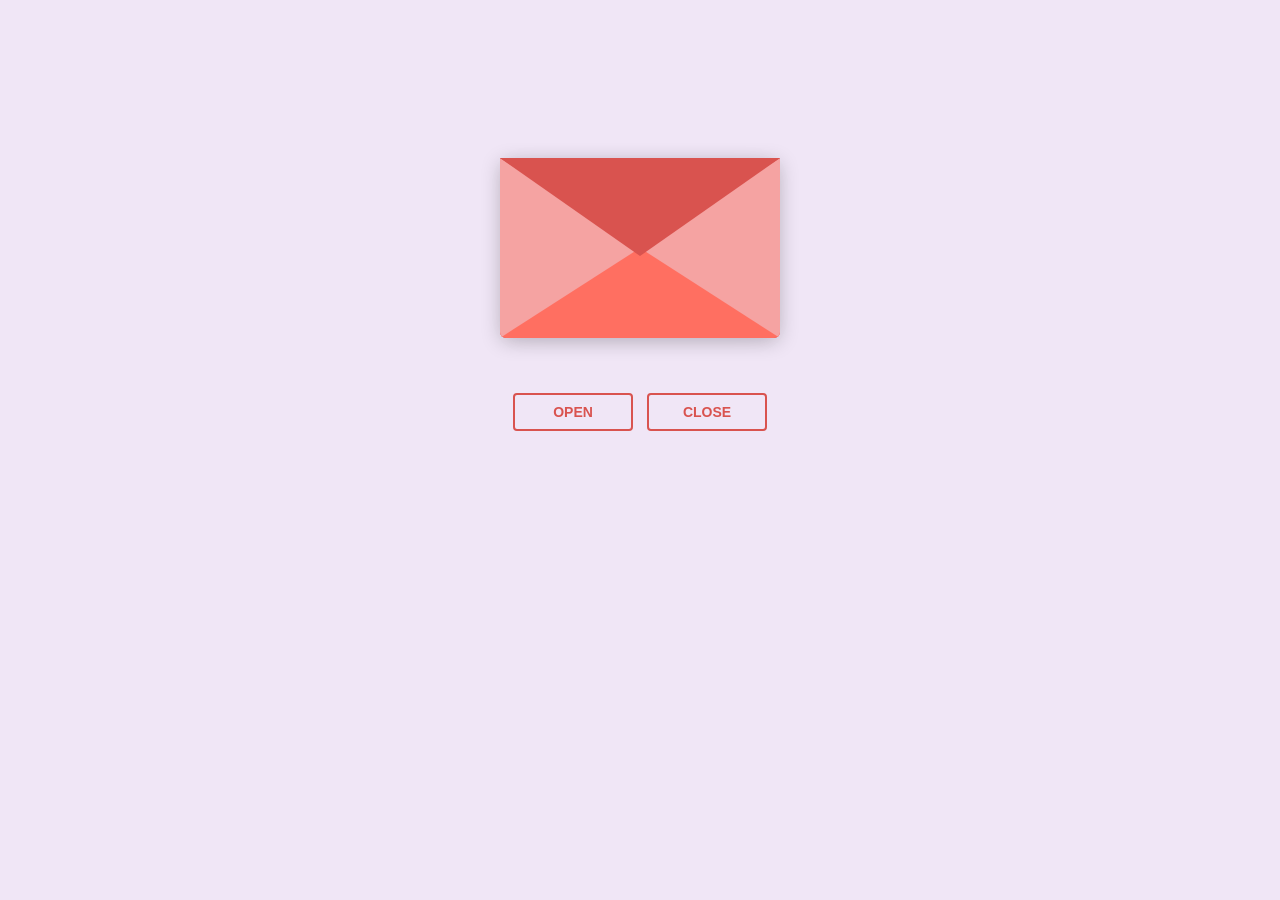
==== index.html @ 56a83a60 "Update and rename love letter 2.html to index.html" ====
<!DOCTYPE html>
<html lang="en">
  <head>
    <meta charset="UTF-8" />
    <title>Love letter for crush</title>
    <link rel="preconnect" href="https://fonts.googleapis.com" />
    <link rel="preconnect" href="https://fonts.gstatic.com" crossorigin />
    <link
      href="https://fonts.googleapis.com/css2?family=Dancing+Script:wght@400;700&display=swap"
      rel="stylesheet" />
    <link rel="stylesheet" href="love letter 2.css" />
  </head>
  <body>
    <!-- tiktok meowish -->
    <div class="envelope-wrapper">
      <div id="envelope" class="close">
        <div class="front flap"></div>
        <div class="front pocket"></div>
        <div class="letter">
          <div class="words line1">To:Iya Alamala</div>
          <div class="words line2">Oremiii,you are so beautiful</div>
          <div class="words line3">That every time i see you</div>
          <div class="words line4">my world stops.🥺🫂</div>
        </div>
        <div class="hearts">
          <div class="heart a1"></div>
          <div class="heart a2"></div>
          <div class="heart a3"></div>
        </div>
      </div>
    </div>
    <div class="reset">
      <button id="open">Open</button>
      <button id="reset">Close</button>
    </div>

    <script src="https://cdnjs.cloudflare.com/ajax/libs/jquery/3.5.1/jquery.min.js"></script>
    <script src="love letter 2.js"></script>
  </body>
</html>
---- love letter 2.css ----
#envelope {
  position: relative;
  width: 280px;
  height: 180px;
  border-bottom-left-radius: 6px;
  border-bottom-right-radius: 6px;
  margin-left: auto;
  margin-right: auto;
  top: 150px;
  background-color: #d9534f; /* Warm romantic red */
  box-shadow: 0 4px 20px rgba(0, 0, 0, 0.2);
}

.front {
  position: absolute;
  width: 0;
  height: 0;
  z-index: 3;
}

.flap {
  border-left: 140px solid transparent;
  border-right: 140px solid transparent;
  border-bottom: 82px solid transparent;
  /* a little smaller */
  border-top: 98px solid #d9534f; /* Same romantic red */
  /* a little larger */
  transform-origin: top;
  pointer-events: none;
}

.pocket {
  border-left: 140px solid #f5a3a2; /* Soft pinkish red for the pocket */
  border-right: 140px solid #f5a3a2;
  border-bottom: 90px solid #ff6f61; /* Lighter romantic red */
  border-top: 90px solid transparent;
  border-bottom-left-radius: 6px;
  border-bottom-right-radius: 6px;
}

.letter {
  position: relative;
  background-color: #fff;
  width: 90%;
  margin-left: auto;
  margin-right: auto;
  height: 90%;
  top: 5%;
  border-radius: 6px;
  box-shadow: 0 2px 26px rgba(0, 0, 0, 0.12);
  font-family: "Dancing Script", cursive;
}

.letter:after {
  content: "";
  position: absolute;
  top: 0;
  bottom: 0;
  left: 0;
  right: 0;
}

.words {
  position: absolute;
  left: 10%;
  width: 80%;
  height: 14%;
  background-color: #ffe6e6; /* Light romantic tone */
}

.words.line1 {
  top: 10%;
  width: 20%;
  height: 7%;
  font-size: 0.7rem;
}

.words.line2 {
  top: 30%;
  text-align: center;
  font-size: 1.1rem;
}

.words.line3 {
  top: 50%;
  font-size: 1.1rem;
  text-align: center;
}

.words.line4 {
  top: 70%;
  font-size: 1.1rem;
  text-align: center;
}

.open .flap {
  transform: rotateX(180deg);
  transition: transform 0.4s ease;
  z-index: 1;
}

.close .flap {
  transform: rotateX(0deg);
  transition: transform 0.4s 0.6s ease;
  z-index: 5;
}

.close .letter {
  transform: translateY(0px);
  transition: transform 0.4s ease;
  z-index: 1;
}

.open .letter {
  transform: translateY(-100px);
  transition: transform 0.4s 0.6s ease;
  z-index: 2;
}

.hearts {
  position: absolute;
  top: 90px;
  left: 0;
  right: 0;
  z-index: 2;
}

.heart {
  position: absolute;
  bottom: 0;
  right: 10%;
  pointer-events: none;
}

.heart:before,
.heart:after {
  position: absolute;
  content: "";
  left: 50px;
  top: 0;
  width: 50px;
  height: 80px;
  background: #e60073; /* Deep romantic pink */
  border-radius: 50px 50px 0 0;
  transform: rotate(-45deg);
  transform-origin: 0 100%;
  pointer-events: none;
}

.heart:after {
  left: 0;
  transform: rotate(45deg);
  transform-origin: 100% 100%;
}

.close .heart {
  opacity: 0;
  -webkit-animation: none;
  animation: none;
}

.a1 {
  left: 20%;
  transform: scale(0.6);
  opacity: 1;
  -webkit-animation: slideUp 4s linear 1, sideSway 2s ease-in-out 4 alternate;
  -moz-animation: slideUp 4s linear 1, sideSway 2s ease-in-out 4 alternate;
  -webkit-animation-fill-mode: forwards;
  animation-fill-mode: forwards;
  -webkit-animation-delay: 0.7s;
  animation-delay: 0.7s;
}

.a2 {
  left: 55%;
  transform: scale(1);
  opacity: 1;
  -webkit-animation: slideUp 5s linear 1, sideSway 4s ease-in-out 2 alternate;
  -moz-animation: slideUp 5s linear 1, sideSway 4s ease-in-out 2 alternate;
  -webkit-animation-fill-mode: forwards;
  animation-fill-mode: forwards;
  -webkit-animation-delay: 0.7s;
  animation-delay: 0.7s;
}

.a3 {
  left: 10%;
  transform: scale(0.8);
  opacity: 1;
  -webkit-animation: slideUp 7s linear 1, sideSway 2s ease-in-out 6 alternate;
  -moz-animation: slideUp 7s linear 1, sideSway 2s ease-in-out 6 alternate;
  -webkit-animation-fill-mode: forwards;
  animation-fill-mode: forwards;
  -webkit-animation-delay: 0.7s;
  animation-delay: 0.7s;
}

@-webkit-keyframes slideUp {
  0% {
    top: 0;
  }
  100% {
    top: -600px;
  }
}
@keyframes slideUp {
  0% {
    top: 0;
  }
  100% {
    top: -600px;
  }
}
@-webkit-keyframes sideSway {
  0% {
    margin-left: 0px;
  }
  100% {
    margin-left: 50px;
  }
}
@keyframes sideSway {
  0% {
    margin-left: 0px;
  }
  100% {
    margin-left: 50px;
  }
}
body {
  background-color: #f0e6f6; /* Soft lavender for a romantic, dreamy feel */
}

.envelope-wrapper {
  height: 380px;
}

.reset {
  text-align: center;
}

.reset button {
  font-weight: 800;
  font-style: normal;
  transition: all 0.1s linear;
  -webkit-appearance: none;
  background-color: transparent;
  border: solid 2px #d9534f;
  border-radius: 4px;
  color: #d9534f;
  display: inline-block;
  font-size: 14px;
  text-transform: uppercase;
  margin: 5px;
  padding: 10px;
  line-height: 1em;
  text-decoration: none;
  min-width: 120px;
  cursor: pointer;
}

.reset button:hover {
  background-color: #d9534f;
  color: #fff;
}
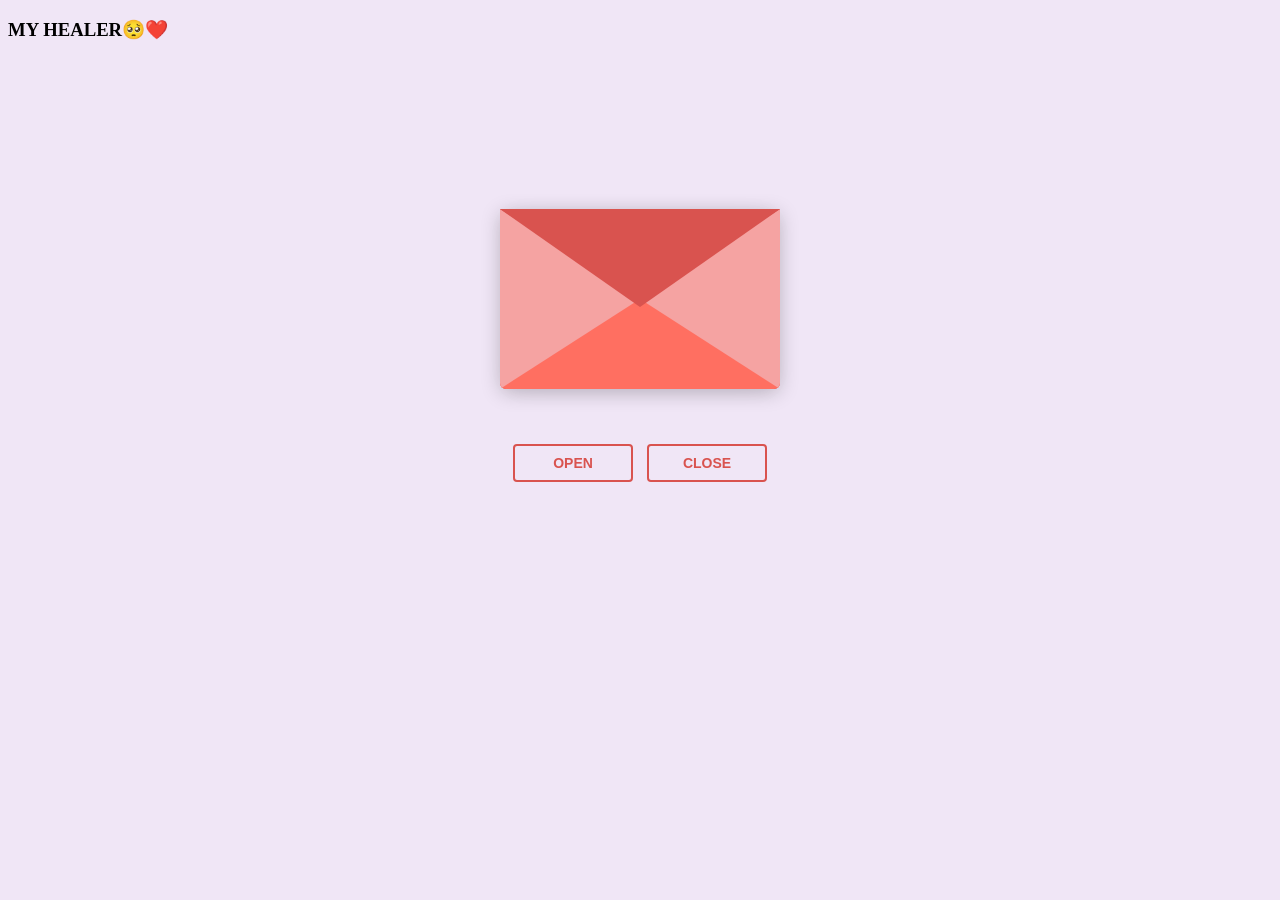
==== commit 7ca828b4: "Update index.html" ====
--- a/index.html
+++ b/index.html
@@ -11,7 +11,7 @@
     <link rel="stylesheet" href="love letter 2.css" />
   </head>
   <body>
-    <!-- tiktok meowish -->
+<h3>MY HEALER🥺❤️</h3>
     <div class="envelope-wrapper">
       <div id="envelope" class="close">
         <div class="front flap"></div>
@@ -39,3 +39,4 @@
   </body>
 </html>
 
+
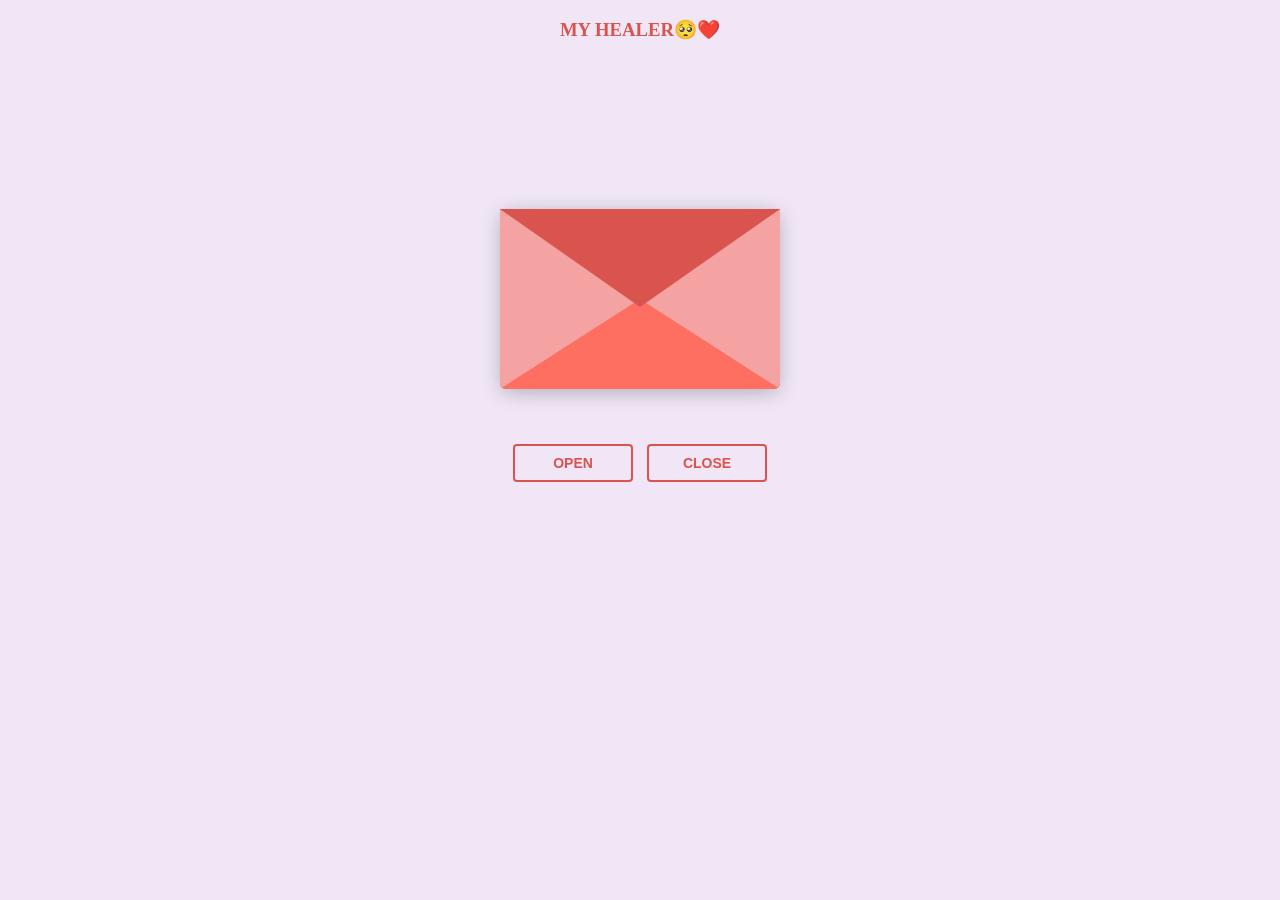
==== commit c526bee8: "Update index.html" ====
--- a/index.html
+++ b/index.html
@@ -11,6 +11,9 @@
     <link rel="stylesheet" href="love letter 2.css" />
   </head>
   <body>
+    <audio autoplay loop hidden>
+  <source src="Kunmie_-_i_admit_Tunesloaded.com.ng.mp3" type="audio/mpeg">
+</audio>
 <h3>MY HEALER🥺❤️</h3>
     <div class="envelope-wrapper">
       <div id="envelope" class="close">
@@ -19,7 +22,7 @@
         <div class="letter">
           <div class="words line1">To:Iya Alamala</div>
           <div class="words line2">Oremiii,you are so beautiful</div>
-          <div class="words line3">That every time i see you</div>
+          <div class="words line3">that every time i see you</div>
           <div class="words line4">my world stops.🥺🫂</div>
         </div>
         <div class="hearts">
@@ -40,3 +43,5 @@
 </html>
 
 
+
+
--- a/love letter 2.css
+++ b/love letter 2.css
@@ -11,6 +11,10 @@
   box-shadow: 0 4px 20px rgba(0, 0, 0, 0.2);
 }
 
+h3{ text-align: center;
+  color:#d9534f;}
+
+
 .front {
   position: absolute;
   width: 0;
@@ -216,7 +220,7 @@
     margin-left: 0px;
   }
   100% {
-    margin-left: 50px;
+    margin-left: 30px;
   }
 }
 @keyframes sideSway {
@@ -224,11 +228,12 @@
     margin-left: 0px;
   }
   100% {
-    margin-left: 50px;
+    margin-left: 30px;
   }
 }
 body {
   background-color: #f0e6f6; /* Soft lavender for a romantic, dreamy feel */
+
 }
 
 .envelope-wrapper {
@@ -263,3 +268,6 @@
   background-color: #d9534f;
   color: #fff;
 }
+
+
+
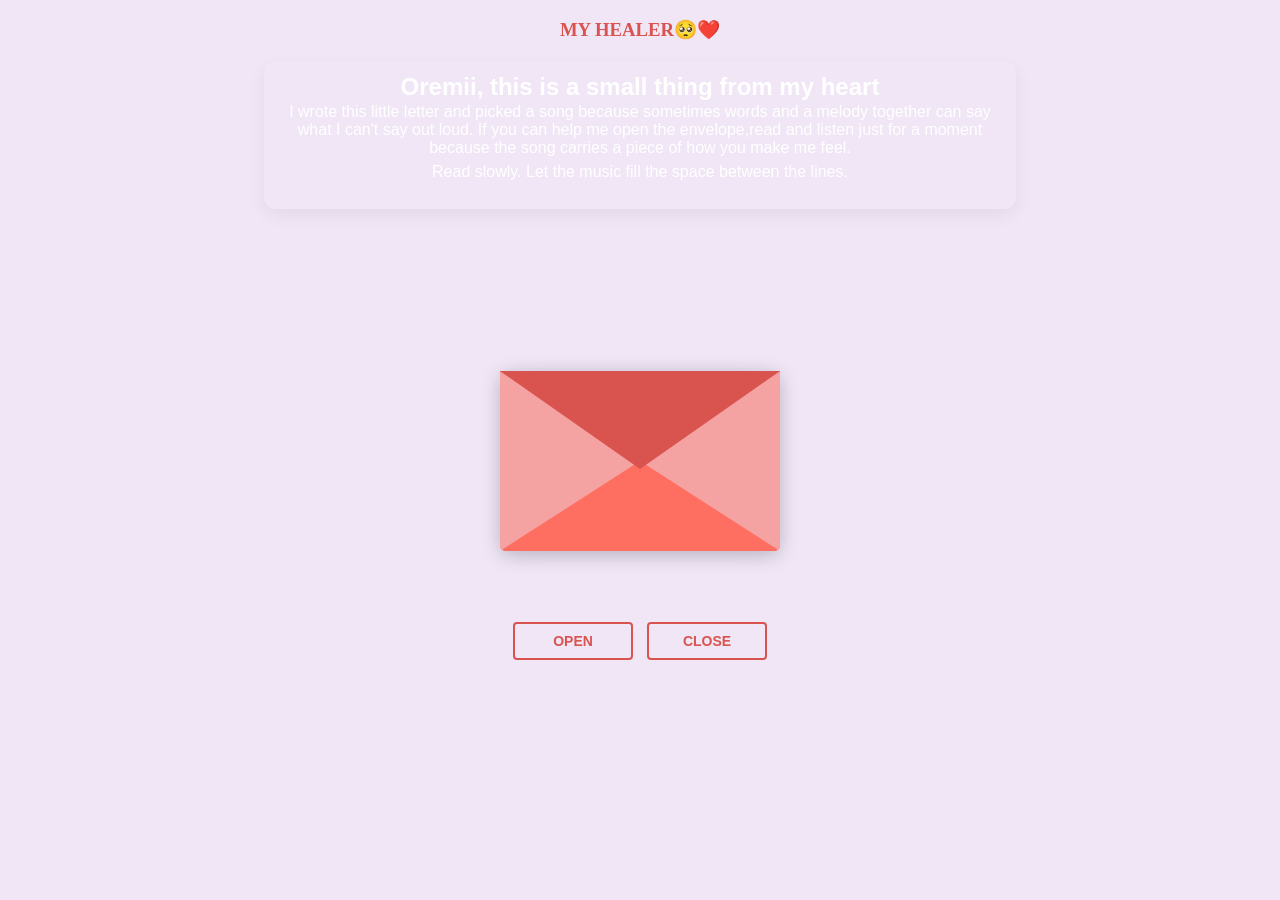
==== commit 3967b1cb: "Update index.html" ====
--- a/index.html
+++ b/index.html
@@ -2,27 +2,70 @@
 <html lang="en">
   <head>
     <meta charset="UTF-8" />
-    <title>Love letter for crush</title>
+    <title>A Letter for You — Press Open</title>
     <link rel="preconnect" href="https://fonts.googleapis.com" />
     <link rel="preconnect" href="https://fonts.gstatic.com" crossorigin />
     <link
       href="https://fonts.googleapis.com/css2?family=Dancing+Script:wght@400;700&display=swap"
       rel="stylesheet" />
     <link rel="stylesheet" href="love letter 2.css" />
+
+    <!-- Small, local styles just for the new introduction text -->
+    <style>
+      .intro {
+        max-width: 720px;
+        margin: 1.25rem auto 0.75rem;
+        padding: 0.75rem 1rem;
+        text-align: center;
+        font-family:sans-serif, -apple-system, Arial;
+        color: white;
+        /* background: #e69390; */
+        border-radius: 12px;
+        box-shadow: 0 6px 18px rgba(0,0,0,0.06);
+      }
+      .intro small {
+        display: block;
+        font-size: 0.7rem;
+        color: #6b6b6b;
+        margin-top: 0.5rem;
+        font-family: sans-serif, -apple-system, Arial;
+      }
+      .cta-note {
+        font-size: 0.95rem;
+        margin-top: 0.5rem;
+      }
+      .reset { margin-top: 1rem; text-align:center; }
+      /* keep existing layout responsive */
+      @media (max-width:480px) {
+        .intro { margin: 0.8rem; font-size: 1.05rem; }
+      }
+    </style>
   </head>
   <body>
-    <audio autoplay loop hidden>
-  <source src="Kunmie_-_i_admit_Tunesloaded.com.ng.mp3" type="audio/mpeg">
-</audio>
-<h3>MY HEALER🥺❤️</h3>
+    <audio id="bgAudio" autoplay loop playsinline preload="auto">
+      <source src="Kunmie-I-Admit.mp3" type="audio/mpeg" />
+    </audio>
+
+    <h3>MY HEALER🥺❤️</h3>
+
+    <section class="intro" aria-labelledby="intro-heading">
+      <h2 id="intro-heading" style="margin:0 0 0.15rem;">Oremii, this is a small thing from my heart</h2>
+      <p style="margin:0 0.4rem 0.35rem;">
+        I wrote this little letter and picked a song because sometimes words and a melody together can say what I can't say out loud. If you can help me open the envelope,read and listen just for a moment because the song carries a piece of how you make me feel.
+      </p>
+      <!-- <p class="cta-note" style="margin:0;"> -->
+        Read slowly. Let the music fill the space between the lines.
+      </p>
+    </section>
+
     <div class="envelope-wrapper">
       <div id="envelope" class="close">
         <div class="front flap"></div>
         <div class="front pocket"></div>
         <div class="letter">
-          <div class="words line1">To:Iya Alamala</div>
-          <div class="words line2">Oremiii,you are so beautiful</div>
-          <div class="words line3">that every time i see you</div>
+          <div class="words line1">To: Iya Alamala</div>
+          <div class="words line2">Oremiii, you are so beautiful</div>
+          <div class="words line3">that every time I see you</div>
           <div class="words line4">my world stops.🥺🫂</div>
         </div>
         <div class="hearts">
@@ -32,16 +75,41 @@
         </div>
       </div>
     </div>
+
     <div class="reset">
-      <button id="open">Open</button>
-      <button id="reset">Close</button>
+      <button id="open" aria-controls="envelope">Open</button>
+      <button id="reset" aria-controls="envelope">Close</button>
     </div>
 
     <script src="https://cdnjs.cloudflare.com/ajax/libs/jquery/3.5.1/jquery.min.js"></script>
     <script src="love letter 2.js"></script>
+
+    <script>
+      // Try to start playback immediately when the DOM is ready.
+      document.addEventListener('DOMContentLoaded', function () {
+        const audio = document.getElementById('bgAudio');
+        if (!audio) return;
+        audio.volume = 0.7; // set preferred default volume
+
+        // Programmatic play attempt (may be blocked by browser autoplay policies)
+        const p = audio.play();
+        if (p !== undefined) {
+          p.then(() => {
+            console.log('Background audio playing.');
+          }).catch((err) => {
+            console.warn('Autoplay was blocked by the browser:', err);
+            // If autoplay is blocked, the "Open" button below will start audio.
+          });
+        }
+
+        // Also try to start when the "Open" button is clicked (in case autoplay was blocked earlier)
+        const openBtn = document.getElementById('open');
+        if (openBtn) {
+          openBtn.addEventListener('click', function () {
+            audio.play().catch(() => { /* silent fail if blocked */ });
+          });
+        }
+      });
+    </script>
   </body>
 </html>
-
-
-
-
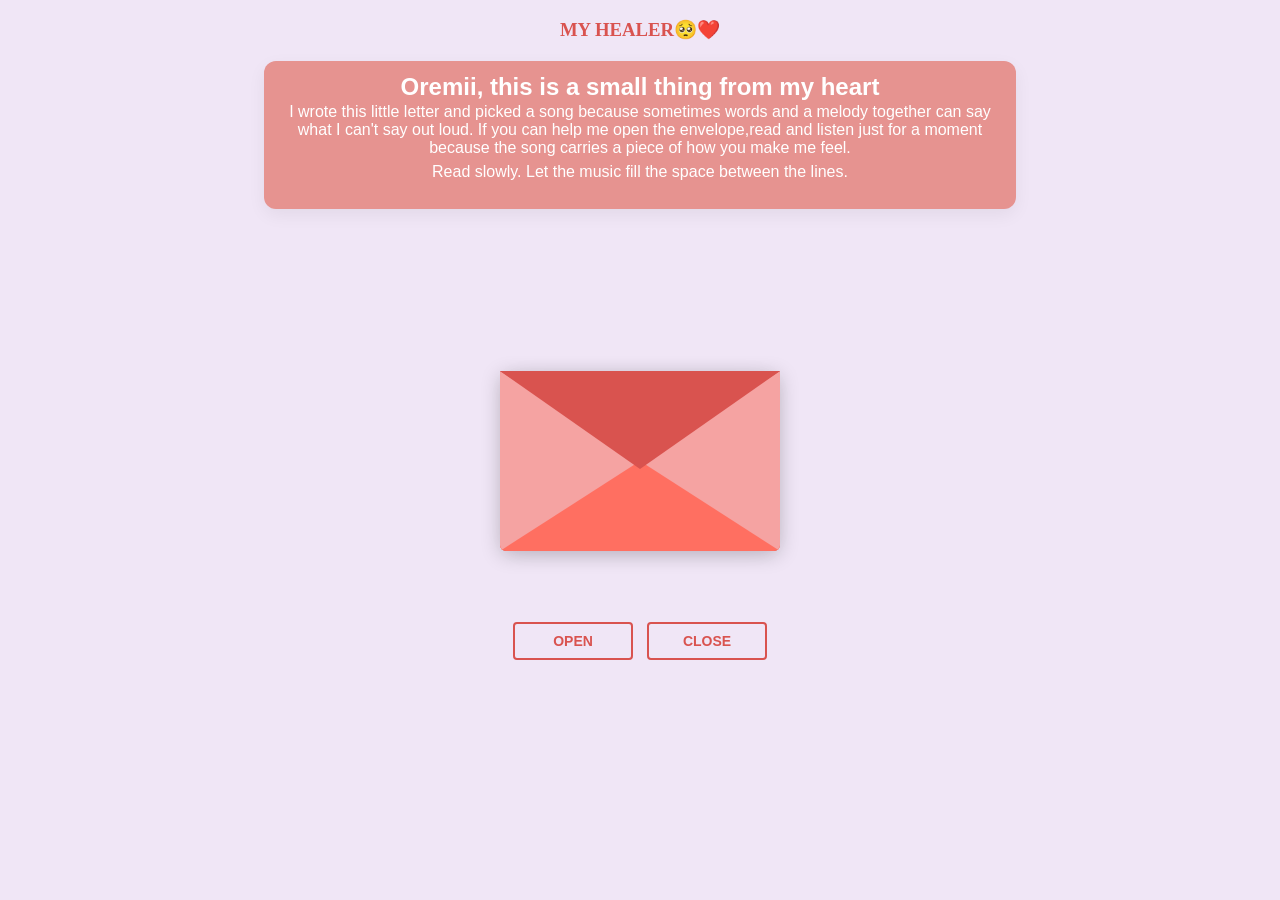
==== commit 6a49314d: "Update index.html" ====
--- a/index.html
+++ b/index.html
@@ -19,7 +19,8 @@
         text-align: center;
         font-family:sans-serif, -apple-system, Arial;
         color: white;
-        /* background: #e69390; */
+              background: #e69390;
+
         border-radius: 12px;
         box-shadow: 0 6px 18px rgba(0,0,0,0.06);
       }
@@ -113,3 +114,4 @@
     </script>
   </body>
 </html>
+
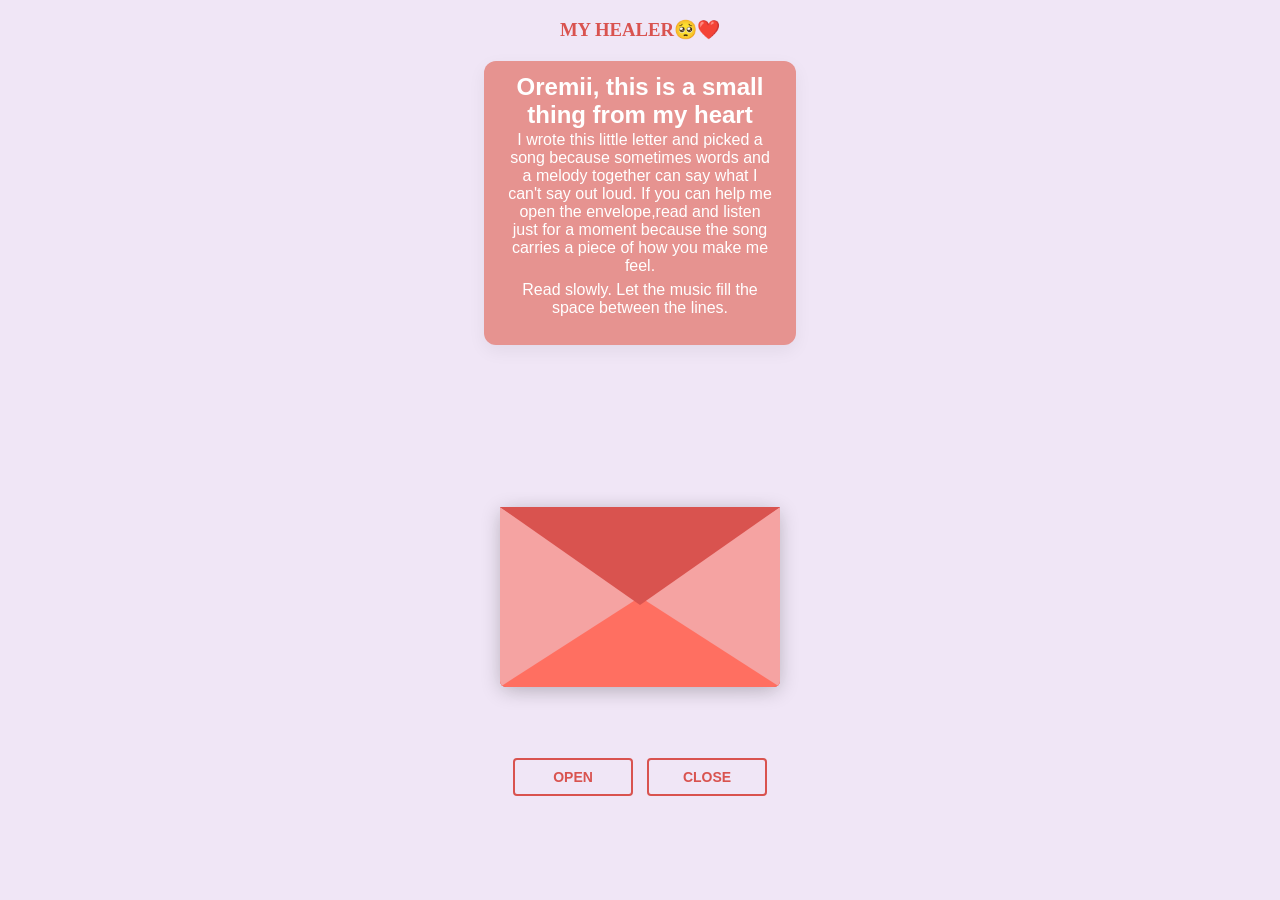
==== commit 1e4ef21a: "Update index.html" ====
--- a/index.html
+++ b/index.html
@@ -12,15 +12,17 @@
 
     <!-- Small, local styles just for the new introduction text -->
     <style>
+      /* allow precise sizing to be applied via JS while keeping sensible fallback */
       .intro {
-        max-width: 720px;
+        /* remove strict max-width so JS can set exact width */
+        max-width: none;
+        width: auto;
         margin: 1.25rem auto 0.75rem;
         padding: 0.75rem 1rem;
         text-align: center;
         font-family:sans-serif, -apple-system, Arial;
         color: white;
-              background: #e69390;
-
+        background: #e69390;
         border-radius: 12px;
         box-shadow: 0 6px 18px rgba(0,0,0,0.06);
       }
@@ -36,9 +38,18 @@
         margin-top: 0.5rem;
       }
       .reset { margin-top: 1rem; text-align:center; }
+
+      /* center the envelope wrapper and let it define the visual width */
+      .envelope-wrapper {
+        display: block;
+        margin: 0.75rem auto;
+        /* inline-block so its measured width corresponds to the envelope element */
+        text-align: center;
+      }
+
       /* keep existing layout responsive */
       @media (max-width:480px) {
-        .intro { margin: 0.8rem; font-size: 1.05rem; }
+        .intro { margin: 0.8rem; font-size: 1.05rem; width: auto; }
       }
     </style>
   </head>
@@ -111,7 +122,45 @@
           });
         }
       });
+
+      /* --------
+         New: Match the intro block width to the actual envelope width.
+         This ensures the intro background lines up exactly with the envelope,
+         and updates on window resize for responsiveness.
+         -------- */
+      (function () {
+        function matchIntroToEnvelope() {
+          const env = document.getElementById('envelope');
+          const intro = document.querySelector('.intro');
+          if (!env || !intro) return;
+
+          // measure the rendered width of the envelope element
+          const rect = env.getBoundingClientRect();
+          // If envelope has 0 width (not yet rendered), try again shortly
+          if (rect.width === 0) {
+            return setTimeout(matchIntroToEnvelope, 50);
+          }
+
+          // apply the exact width to the intro so its background matches
+          intro.style.width = rect.width + 'px';
+          // keep intro centered
+          intro.style.marginLeft = 'auto';
+          intro.style.marginRight = 'auto';
+        }
+
+        // Run once after load and again on resize to stay in sync
+        window.addEventListener('load', matchIntroToEnvelope);
+        window.addEventListener('resize', matchIntroToEnvelope);
+
+        // Also ensure the envelope open/close animations don't cause visual jump:
+        // call after any click on open/reset (this keeps widths in sync after layout changes)
+        document.addEventListener('click', function (e) {
+          if (e.target && (e.target.id === 'open' || e.target.id === 'reset')) {
+            // schedule slightly later to allow envelope CSS transitions to adjust layout
+            setTimeout(matchIntroToEnvelope, 120);
+          }
+        });
+      })();
     </script>
   </body>
 </html>
-
